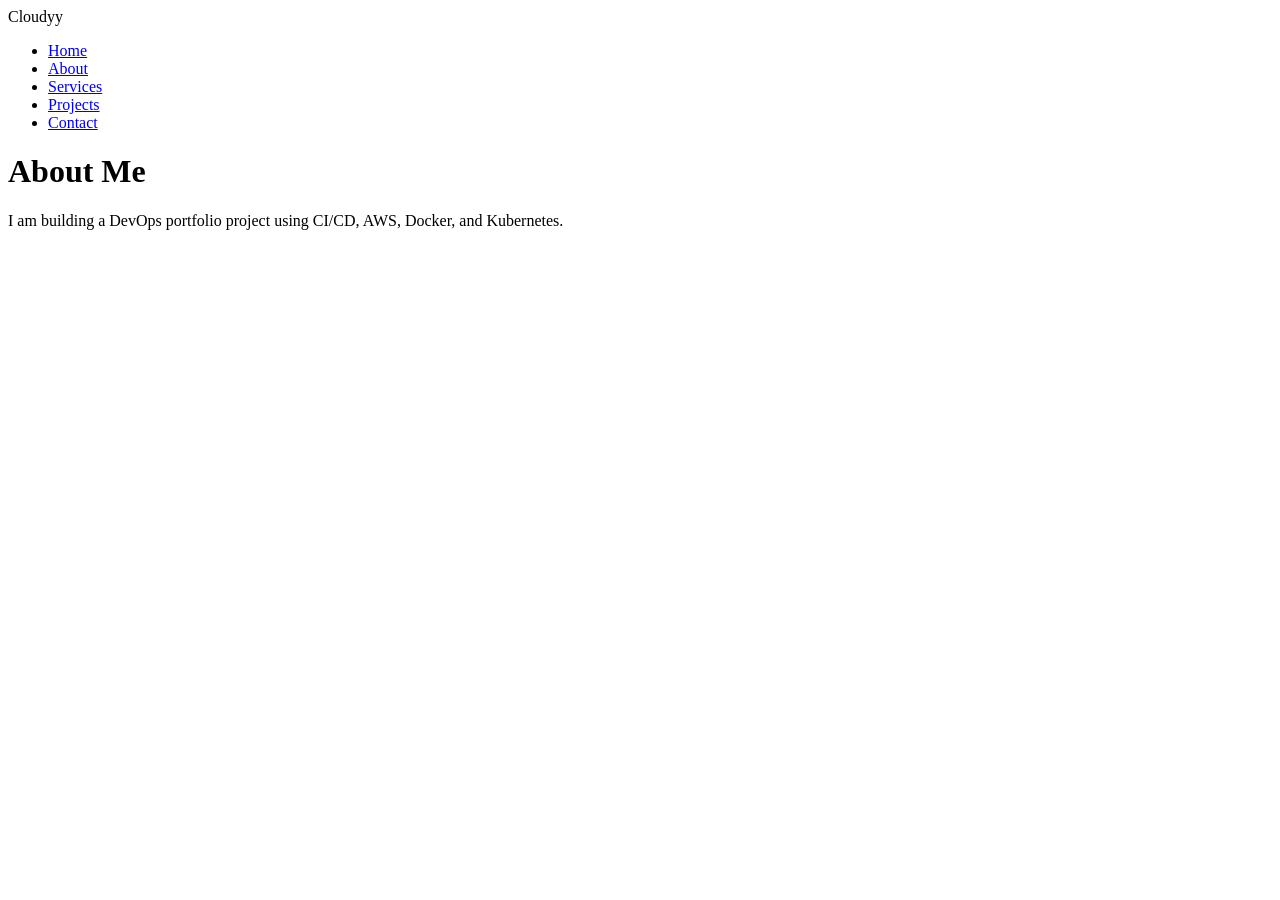
==== about.html @ 364a59da "Initial commit" ====
<!DOCTYPE html>
<html lang="en">
<head>
    <meta charset="UTF-8">
    <title>About - Cloudyy</title>
    <link rel="stylesheet" href="css/style.css">
</head>
<body>

<header>
    <nav class="navbar">
        <div class="logo">Cloudyy</div>
        <ul class="nav-links">
            <li><a href="index.html">Home</a></li>
            <li><a href="about.html">About</a></li>
            <li><a href="services.html">Services</a></li>
            <li><a href="projects.html">Projects</a></li>
            <li><a href="contact.html">Contact</a></li>
        </ul>
    </nav>
</header>

<main class="hero">
    <h1>About Me</h1>
    <p>I am building a DevOps portfolio project using CI/CD, AWS, Docker, and Kubernetes.</p>
</main>

</body>
</html>
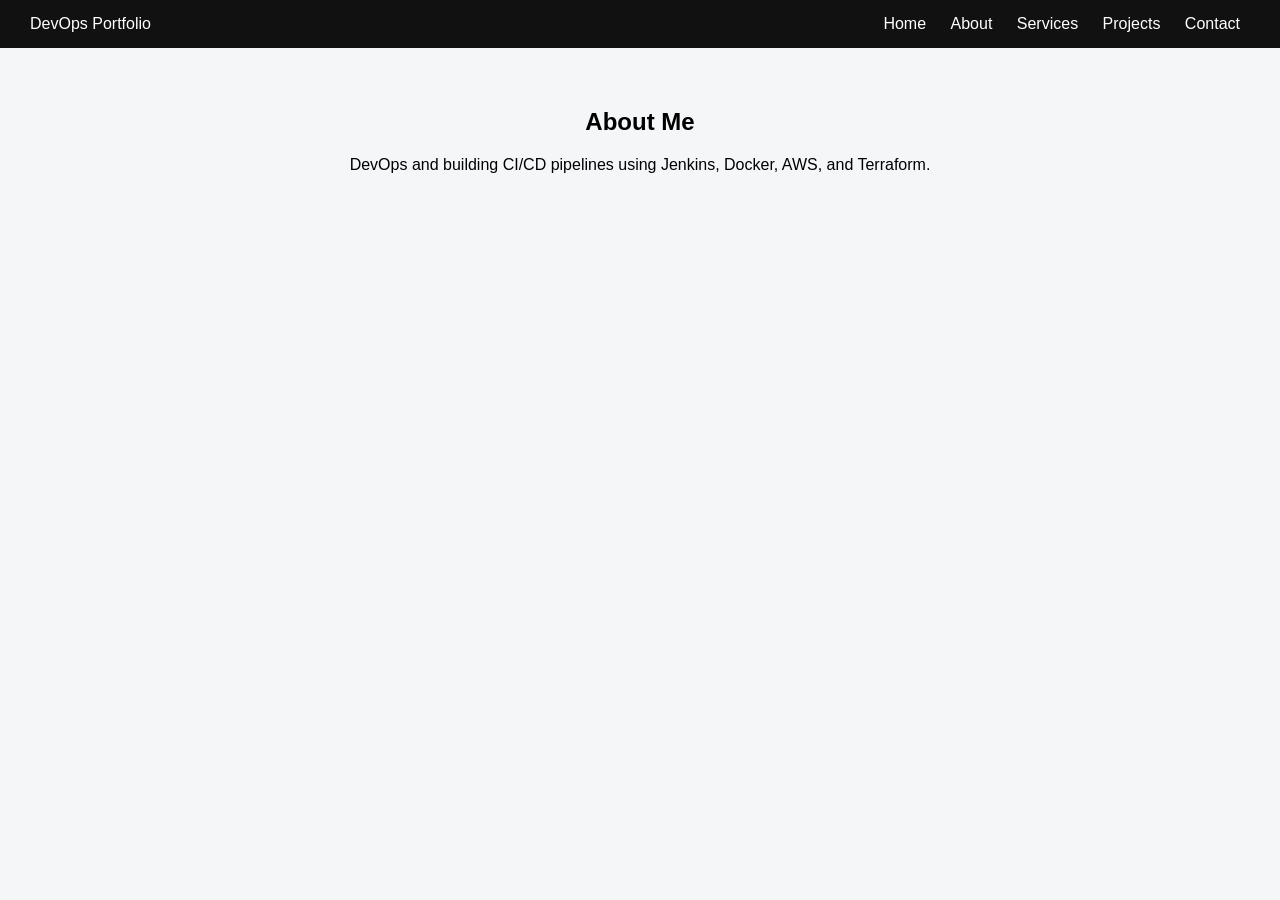
==== commit fea6cb92: "Redesign website UI" ====
--- a/about.html
+++ b/about.html
@@ -1,29 +1,26 @@
 <!DOCTYPE html>
-<html lang="en">
+<html>
 <head>
-    <meta charset="UTF-8">
-    <title>About - Cloudyy</title>
-    <link rel="stylesheet" href="css/style.css">
+    <title>About</title>
+    <link rel="stylesheet" href="CSS/style.css">
 </head>
 <body>
 
 <header>
-    <nav class="navbar">
-        <div class="logo">Cloudyy</div>
-        <ul class="nav-links">
-            <li><a href="index.html">Home</a></li>
-            <li><a href="about.html">About</a></li>
-            <li><a href="services.html">Services</a></li>
-            <li><a href="projects.html">Projects</a></li>
-            <li><a href="contact.html">Contact</a></li>
-        </ul>
+    <div class="logo">DevOps Portfolio</div>
+    <nav>
+        <a href="index.html">Home</a>
+        <a href="about.html">About</a>
+        <a href="services.html">Services</a>
+        <a href="projects.html">Projects</a>
+        <a href="contact.html">Contact</a>
     </nav>
 </header>
 
-<main class="hero">
-    <h1>About Me</h1>
-    <p>I am building a DevOps portfolio project using CI/CD, AWS, Docker, and Kubernetes.</p>
-</main>
+<section class="container">
+    <h2>About Me</h2>
+    <p>DevOps and building CI/CD pipelines using Jenkins, Docker, AWS, and Terraform.</p>
+</section>
 
 </body>
 </html>
--- a/CSS/style.css
+++ b/CSS/style.css
@@ -0,0 +1,76 @@
+body {
+    margin: 0;
+    font-family: Arial, sans-serif;
+    background: #f4f6f8;
+}
+
+/* HEADER */
+header {
+    background: #111;
+    color: white;
+    padding: 15px 30px;
+    display: flex;
+    justify-content: space-between;
+    align-items: center;
+}
+
+nav a {
+    color: white;
+    margin: 0 10px;
+    text-decoration: none;
+}
+
+nav a:hover {
+    color: #00c2ff;
+}
+
+/* HERO SECTION */
+.hero {
+    text-align: center;
+    padding: 80px 20px;
+    background: linear-gradient(120deg, #00c2ff, #0077ff);
+    color: white;
+}
+
+.hero h1 {
+    font-size: 40px;
+}
+
+.btn {
+    display: inline-block;
+    margin-top: 20px;
+    padding: 10px 20px;
+    background: white;
+    color: #0077ff;
+    text-decoration: none;
+    border-radius: 5px;
+}
+
+/* CONTENT */
+.container {
+    padding: 40px;
+    text-align: center;
+}
+
+.grid {
+    display: flex;
+    justify-content: center;
+    gap: 20px;
+    flex-wrap: wrap;
+}
+
+.card {
+    background: white;
+    padding: 20px;
+    width: 200px;
+    box-shadow: 0 0 10px rgba(0,0,0,0.1);
+    border-radius: 10px;
+}
+
+/* FOOTER */
+footer {
+    text-align: center;
+    padding: 20px;
+    background: #111;
+    color: white;
+}
